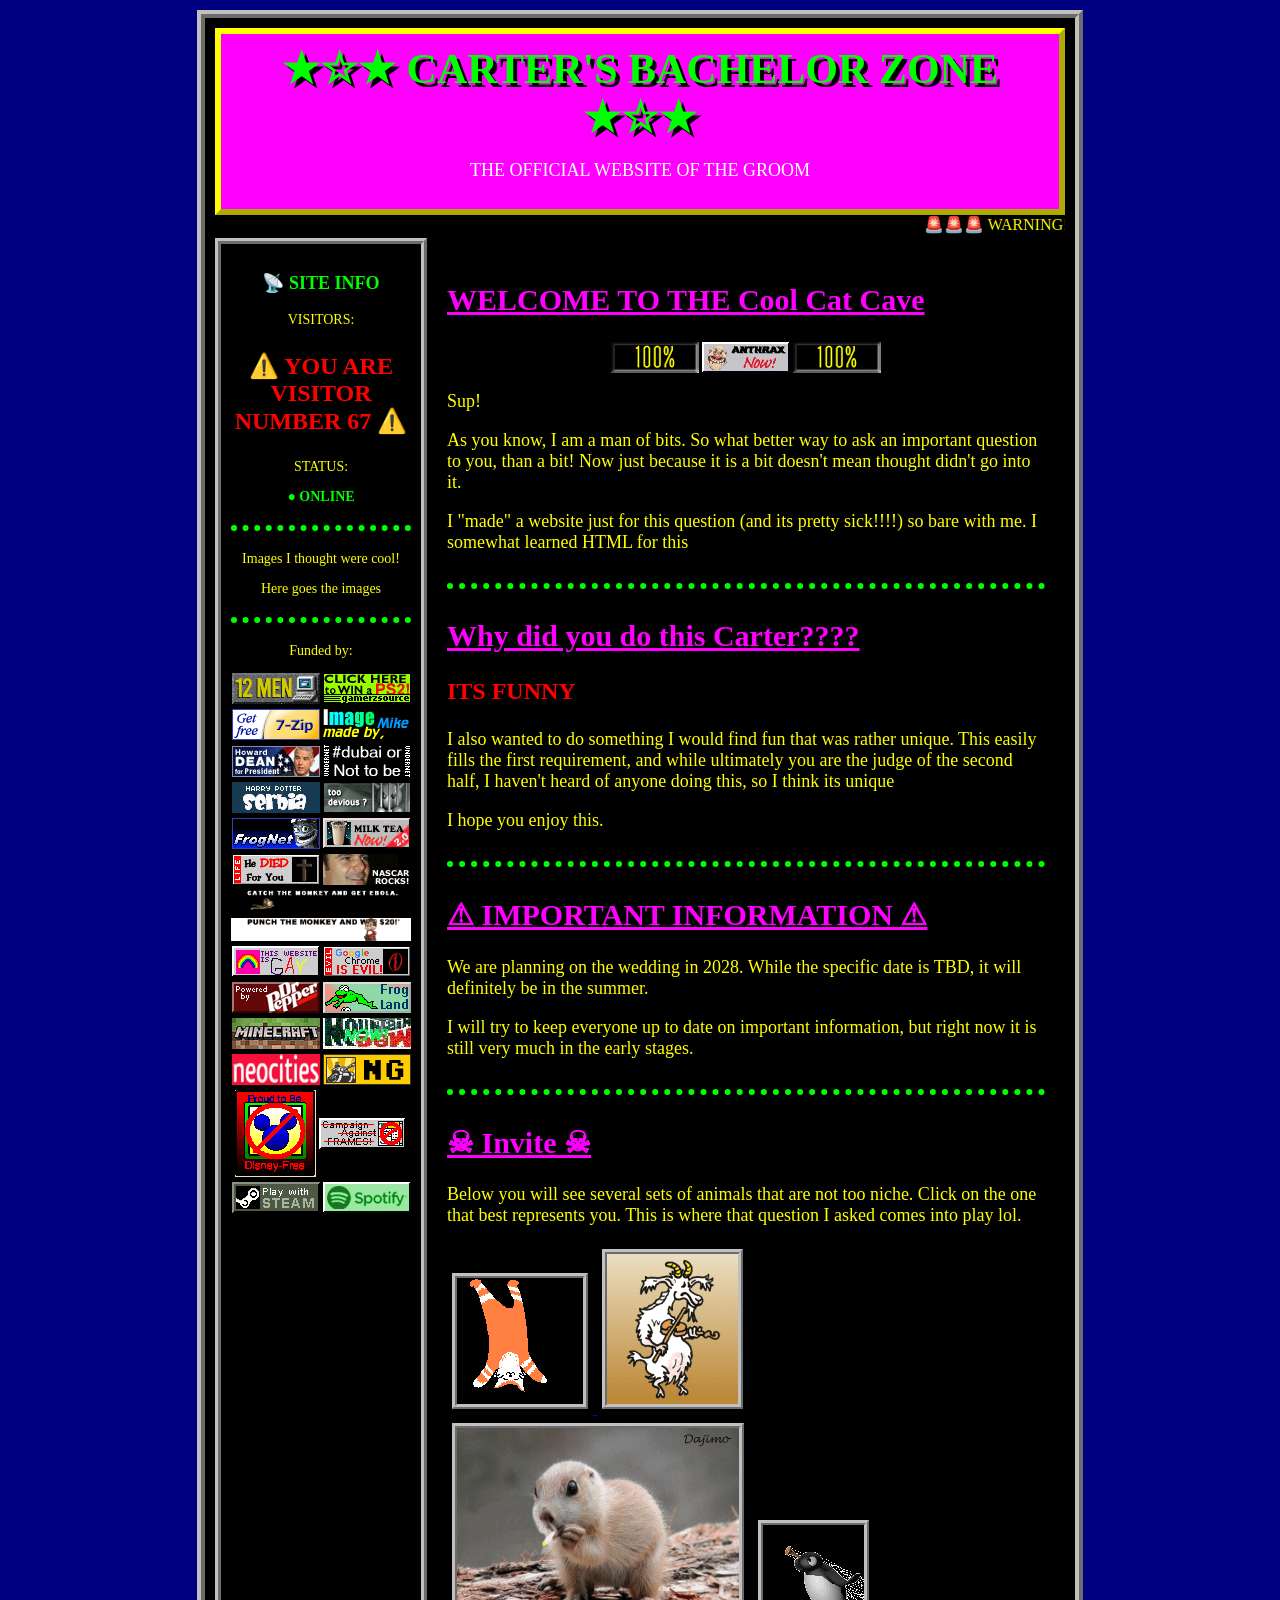
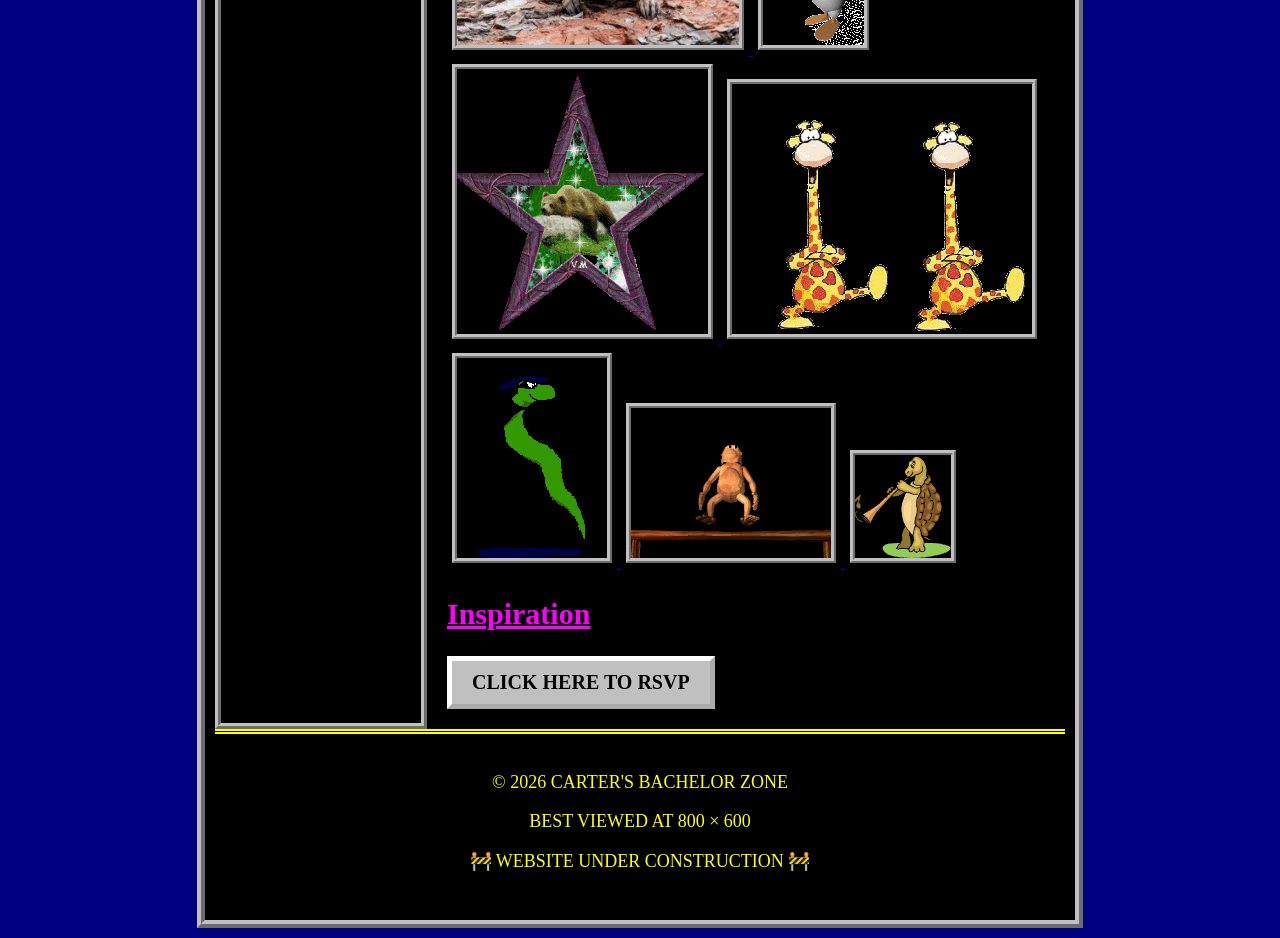
==== index.html @ 3d36e425 "Update index.html" ====
<!DOCTYPE html>
<html>
<head>
    <title>CARTER'S BACHELOR ZONE</title>
    <link rel="stylesheet" href="style.css">
</head>

<body>

<div class="page">

    <header>
        <h1>★☆★ CARTER'S BACHELOR ZONE ★☆★</h1>
        <p class="subtitle">THE OFFICIAL WEBSITE OF THE GROOM</p>
    </header>

<marquee behavior="scroll" direction="left">
    🚨🚨🚨 WARNING!!!!! THIS PAGE IS PRETTY SICK!! 🚨🚨🚨        Its crazy what you can find on the web!!
</marquee>

    <div class="website-layout">

        <aside>

      

            <h3>📡 SITE INFO</h3>

            <p>VISITORS:</p>
        <p class="blink">⚠️ YOU ARE VISITOR NUMBER 67 ⚠️</p>

            <p>STATUS:</p>
            <p class="online">● ONLINE</p>

            <hr>

            <p>Images I thought were cool!</p>
            <p>Here goes the images</p>

            <hr>

            <p>Funded by:</p>

            <div class="gif-row">
                
            <img src="image/12men.gif" class="web-gif">
            <img src="image/freeps2.gif" class="web-gif">
            <img src="image/7zip.gif" class="web-gif">
            <img src="image/credit.gif" class="web-gif">
            <img src="image/dean-banner.gif" class="web-gif">
            <img src="image/dubai-button-softman3.gif" class="web-gif">
            <img src="image/hps3.gif" class="web-gif">
            <img src="image/deviantart6.gif" class="web-gif">
               <img src="image/crazyfrog.gif" class="web-gif">
               <img src="image/milktea.gif" class="web-gif">
               <img src="image/life_anm.gif" class="web-gif">
               <img src="image/nascarrocks.gif" class="web-gif">
          <img src="image/monkeyebola.gif" class="web-gif">
                <img src="image/20bucksmonkey.gif" class="web-gif">
             <img src="image/bu12.gif" class="web-gif">
                <img src="image/chrmevil.gif" class="web-gif">
                    <img src="image/drpepper.gif" class="web-gif">
                    <img src="image/frogland.gif" class="web-gif">
                    <img src="image/minecraft.gif" class="web-gif">
                    <img src="image/mtndewnow.gif" class="web-gif">
                    <img src="image/nc.gif" class="web-gif">
                    <img src="image/ng_tank.gif" class="web-gif">
                 <img src="image/nodisney.gif" class="web-gif">
             <img src="image/noframes4.gif" class="web-gif">
                <img src="image/steam.gif" class="web-gif">
                <img src="image/spotify.gif" class="web-gif">
                
</div>

        </aside>


        <main>

   

                <h2>WELCOME TO THE Cool Cat Cave</h2>
<div class="gif-row">

    <img src="image/antispicecool.gif" alt="Antispice Cool" class="web-gif">

    <img src="image/anthrax.gif" alt="anthrax" class="web-gif">


    <img src="image/antispicecool.gif" class="web-gif">

</div>
                <p>
                   Sup!
                </p>

                <p>
                As you know, I am a man of bits. So what better way to ask an important question to you, than a bit! Now just because it is a bit doesn't mean thought didn't go into it.
                    
                </p>
<p>
    I "made" a website just for this question (and its pretty sick!!!!) so bare with me. I somewhat learned HTML for this
</p>


                

            <hr>

 

                <h2>Why did you do this Carter????</h2>

                 <p class="blink">ITS FUNNY </p>
                  <p> I also wanted to do something I would find fun that was rather unique. This easily fills the first requirement, and while ultimately 
                      you are the judge of the second half, I haven't heard of anyone doing this, so I think its unique</p>
                <P> I hope you enjoy this. </P>
                


            <hr>

  

                <h2>⚠ IMPORTANT INFORMATION ⚠</h2>

                <p> We are planning on the wedding in 2028. While the specific date is TBD, it will definitely be in the summer.  </p>

                <p>I will try to keep everyone up to date on important information, but right now it is still very much in the early stages. </p>

                <p>  </p>



            <hr>





            
    

                <h2>☠ Invite ☠</h2>

                <p>
                  Below you will see several sets of animals that are not too niche. Click on the one that best represents you. This is where that question I asked comes into play lol. 
                </p>

   <a href="invites/zack">
    <img src="image/zack.gif" class="web-border-gif">
</a>

   <a href="invites/will">
    <img src="image/will.gif" class="web-border-gif">
</a>
      
    <a href="invites/nathan">
    <img src="image/nathan.gif" class="web-border-gif">
</a>

   <a href="invites/gautham">
    <img src="image/gautham.gif" class="web-border-gif">
</a>

   <a href="invites/gabe">
    <img src="image/gabe.gif" class="web-border-gif">
</a>

   <a href="invites/grace">
    <img src="image/grace.gif" class="web-border-gif">
</a>

   <a href="invites/keith">
    <img src="image/kieth.gif" class="web-border-gif">
</a>

   <a href="invites/luke">
    <img src="image/luke.gif" class="web-border-gif">
</a>
      
      <a href="invites/nick">
    <img src="image/nick.gif" class="web-border-gif">
</a>
         




        

    

                <h2>Inspiration</h2>

                <p>
                
                </p>

                <button>CLICK HERE TO RSVP</button>


        </main>

    </div>


    <footer>

        <p>© 2026 CARTER'S BACHELOR ZONE</p>

        <p>BEST VIEWED AT 800 × 600</p>

        <p>🚧 WEBSITE UNDER CONSTRUCTION 🚧</p>

    </footer>

</div>

</body>
</html>
---- style.css ----
body {
    margin: 0;
    background-color: #000080;
    color: #ffff00;
    font-family: "Comic Sans MS", "Times New Roman", serif;
}

.page {
    width: 850px;
    margin: 10px auto;
    background-color: #000000;
    border: 8px ridge #c0c0c0;
    padding: 10px;
}

header {
    background-color: #ff00ff;
    border: 6px outset #ffff00;
    padding: 10px;
}

h1 {
    margin: 0;
    color: #00ff00;
    font-size: 42px;
    text-align: center;
    text-shadow: 4px 4px #000000;
}

.subtitle {
    text-align: center;
    color: #ffffff;
    font-size: 18px;
}

.marquee {
    margin: 15px 0;
    padding: 8px;
    background-color: #ffff00;
    color: #ff0000;
    border: 4px ridge #ffffff;
    font-size: 22px;
    font-weight: bold;
    text-align: center;
}

nav {
    background-color: #c0c0c0;
    border: 5px outset #ffffff;
    padding: 12px;
    text-align: center;
    font-size: 18px;
}

nav a {
    color: #0000ff;
    font-weight: bold;
}

nav a:visited {
    color: #800080;
}

main {
    padding: 20px;
}

section {
    margin: 25px 0;
}

h2 {
    color: #ff00ff;
    font-size: 30px;
    text-decoration: underline;
}

p {
    font-size: 18px;
}

hr {
    border: 0;
    border-top: 6px dotted #00ff00;
    margin: 30px 0;
}

button {
    background-color: #c0c0c0;
    color: #000000;
    border: 5px outset #ffffff;
    padding: 10px 20px;
    font-family: "Comic Sans MS", serif;
    font-size: 20px;
    font-weight: bold;
    cursor: pointer;
}

button:active {
    border-style: inset;
}

footer {
    border-top: 5px double #ffff00;
    padding: 20px;
    text-align: center;
    font-size: 14px;
}

.website-layout {
    display: flex;
    align-items: stretch;
}

aside {
    width: 180px;
    flex-shrink: 0;
    background-color: #000000;
    border: 6px ridge #c0c0c0;
    padding: 10px;
    text-align: center;
}

aside h3 {
    color: #00ff00;
    font-size: 18px;
}

aside a {
    display: block;
    margin: 15px 0;
    color: #00ffff;
    font-weight: bold;
    font-size: 17px;
}

aside a:hover {
    background-color: #ffff00;
    color: #ff0000;
}

aside hr {
    margin: 20px 0;
}

aside p {
    font-size: 14px;
}

.counter {
    color: #ff0000;
    background-color: #ffffff;
    border: 3px inset #c0c0c0;
    padding: 5px;
    font-family: monospace;
    font-weight: bold;
}

.online {
    color: #00ff00;
    font-weight: bold;
}

main {
    flex: 1;
    min-width: 0;
}

.web-gif {
    max-width: 100%;
    height: auto;
  
}

.web-border-gif {
    max-width: 100%;
    height: auto;
    border: 5px ridge #c0c0c0;
    margin: 5px;
}
.blink {
    animation: blink 0.8s steps(2, start) infinite;
    color: #ff0000;
    font-weight: bold;
    font-size: 24px;
}

@keyframes blink {
    50% {
        visibility: hidden;
    }
}
.gif-row {
    display: flex;
    justify-content: center;
    align-items: center;
    column-gap: 3px;
    row-gap: 5px;
    flex-wrap: wrap;
}
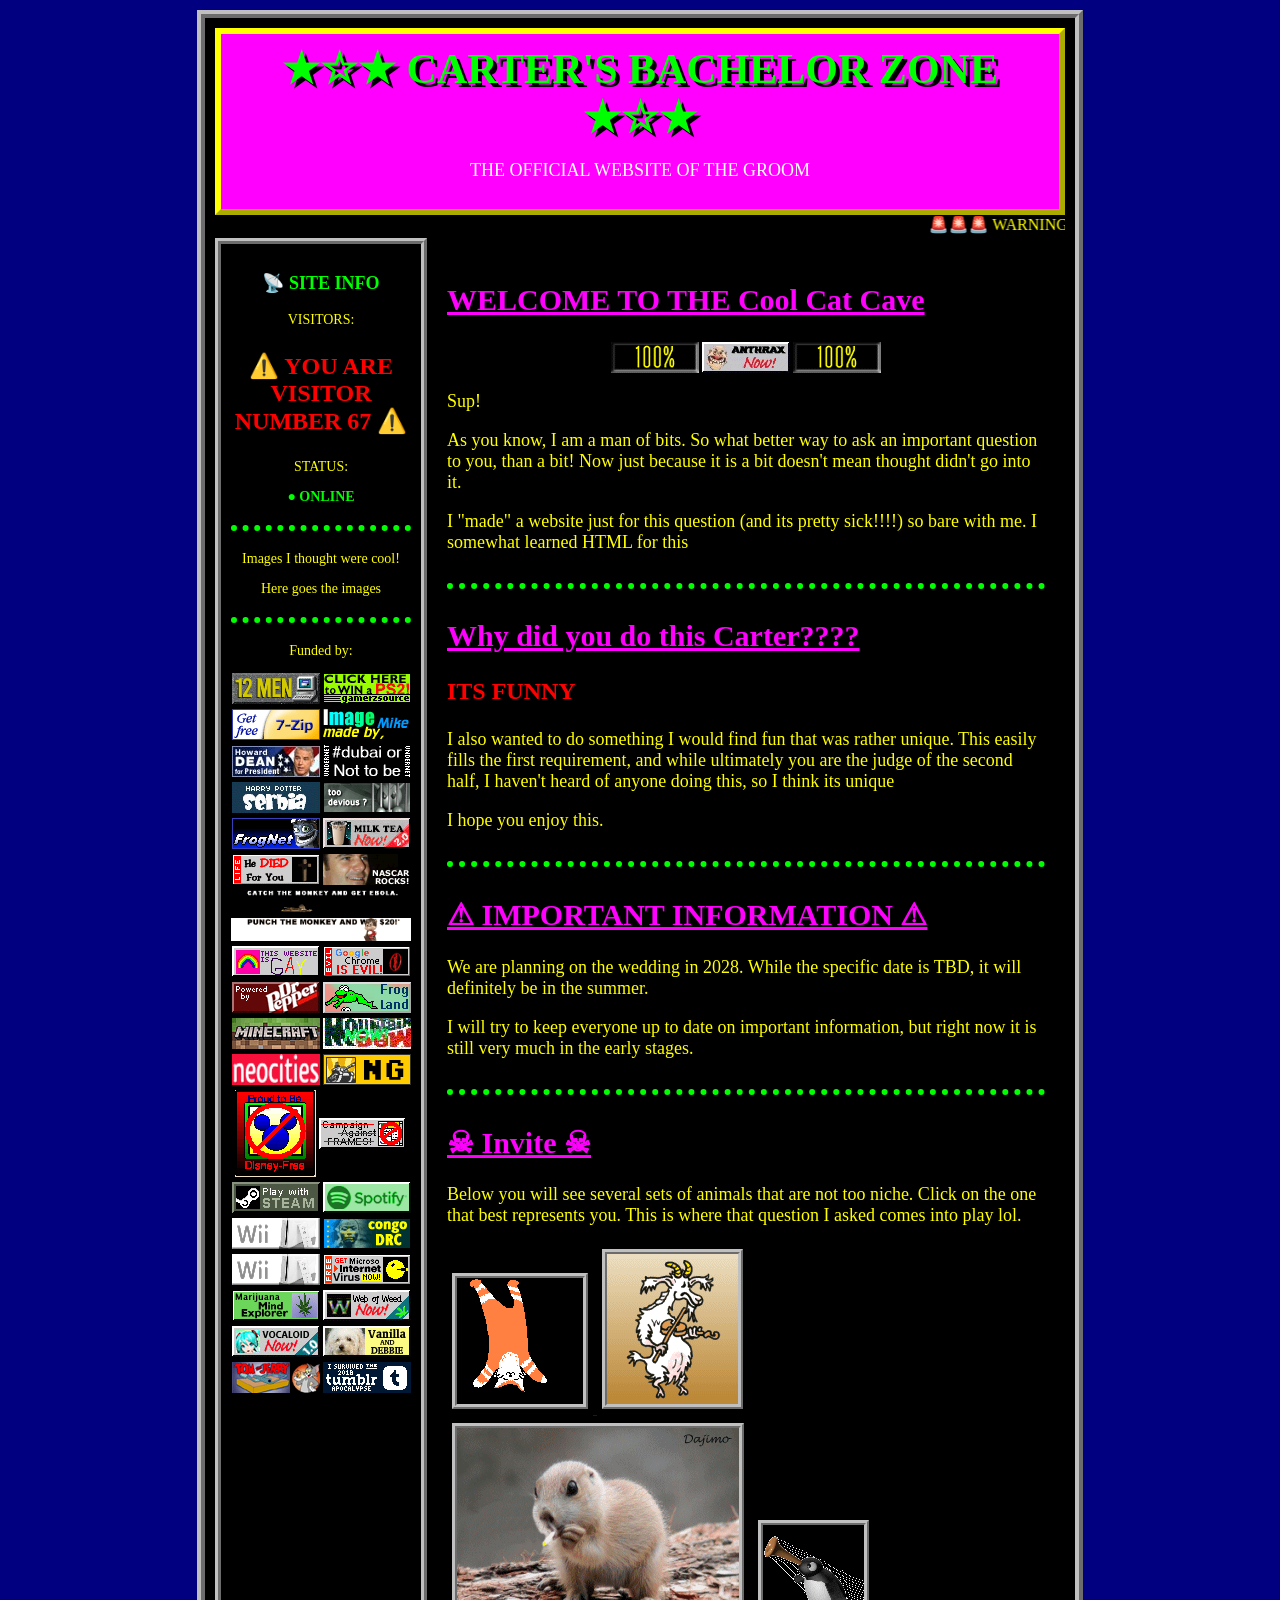
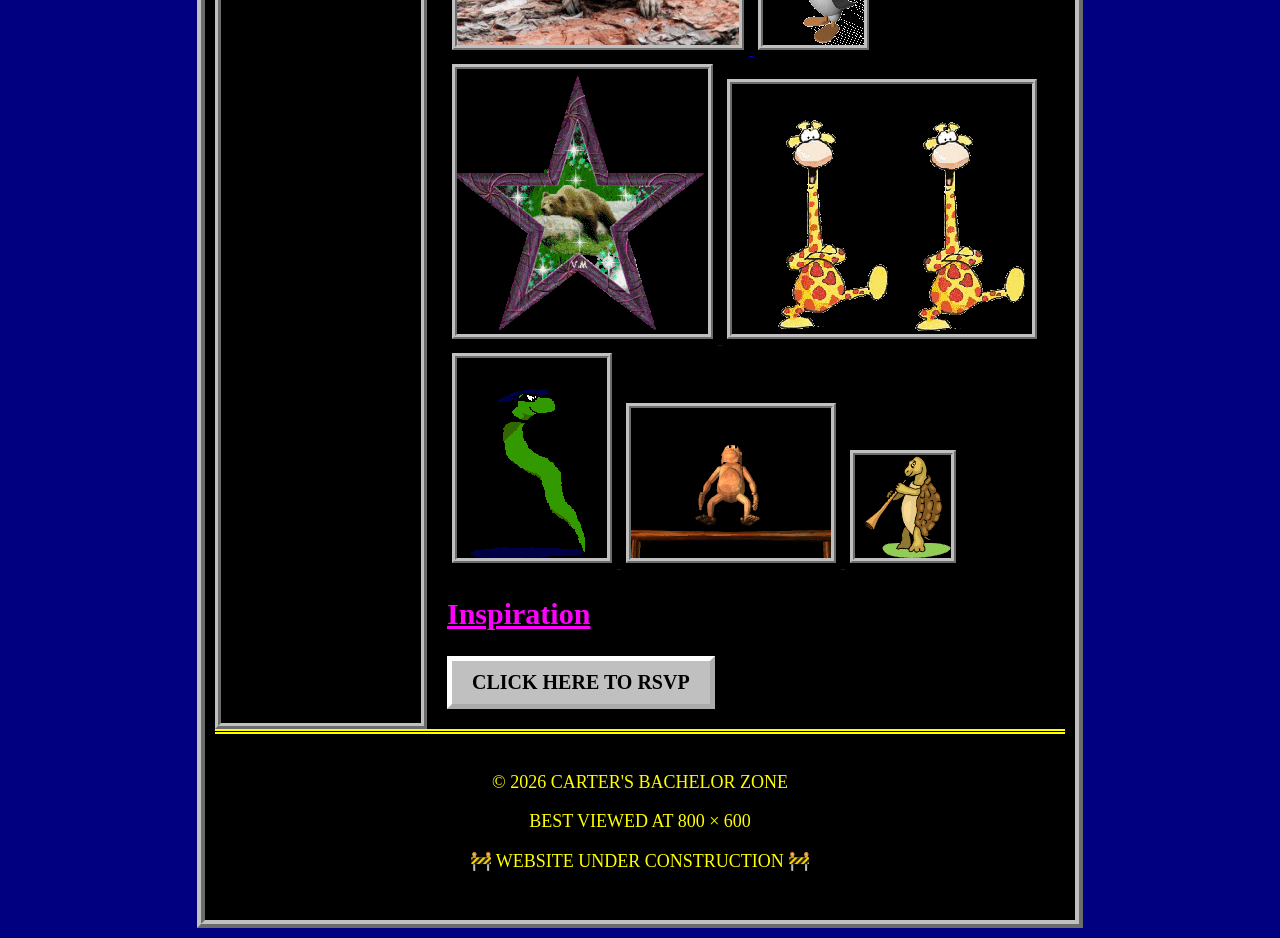
==== commit 334ae19a: "Update index.html" ====
--- a/index.html
+++ b/index.html
@@ -69,6 +69,17 @@
              <img src="image/noframes4.gif" class="web-gif">
                 <img src="image/steam.gif" class="web-gif">
                 <img src="image/spotify.gif" class="web-gif">
+                 <img src="image/wii.gif" class="web-gif">
+                <img src="image/wncongodrc.gif" class="web-gif">
+                <img src="image/wii.gif" class="web-gif">
+                <img src="image/webpeople.gif" class="web-gif">
+                <img src="image/weedmexplore.gif" class="web-gif">
+                <img src="image/web_weed.gif" class="web-gif">
+                <img src="image/vocaloid.gif" class="web-gif">
+                <img src="image/van88x31.gif" class="web-gif">
+                <img src="image/u3.gif" class="web-gif">
+                <img src="image/tumblr2018.gif" class="web-gif">
+                
                 
 </div>
 
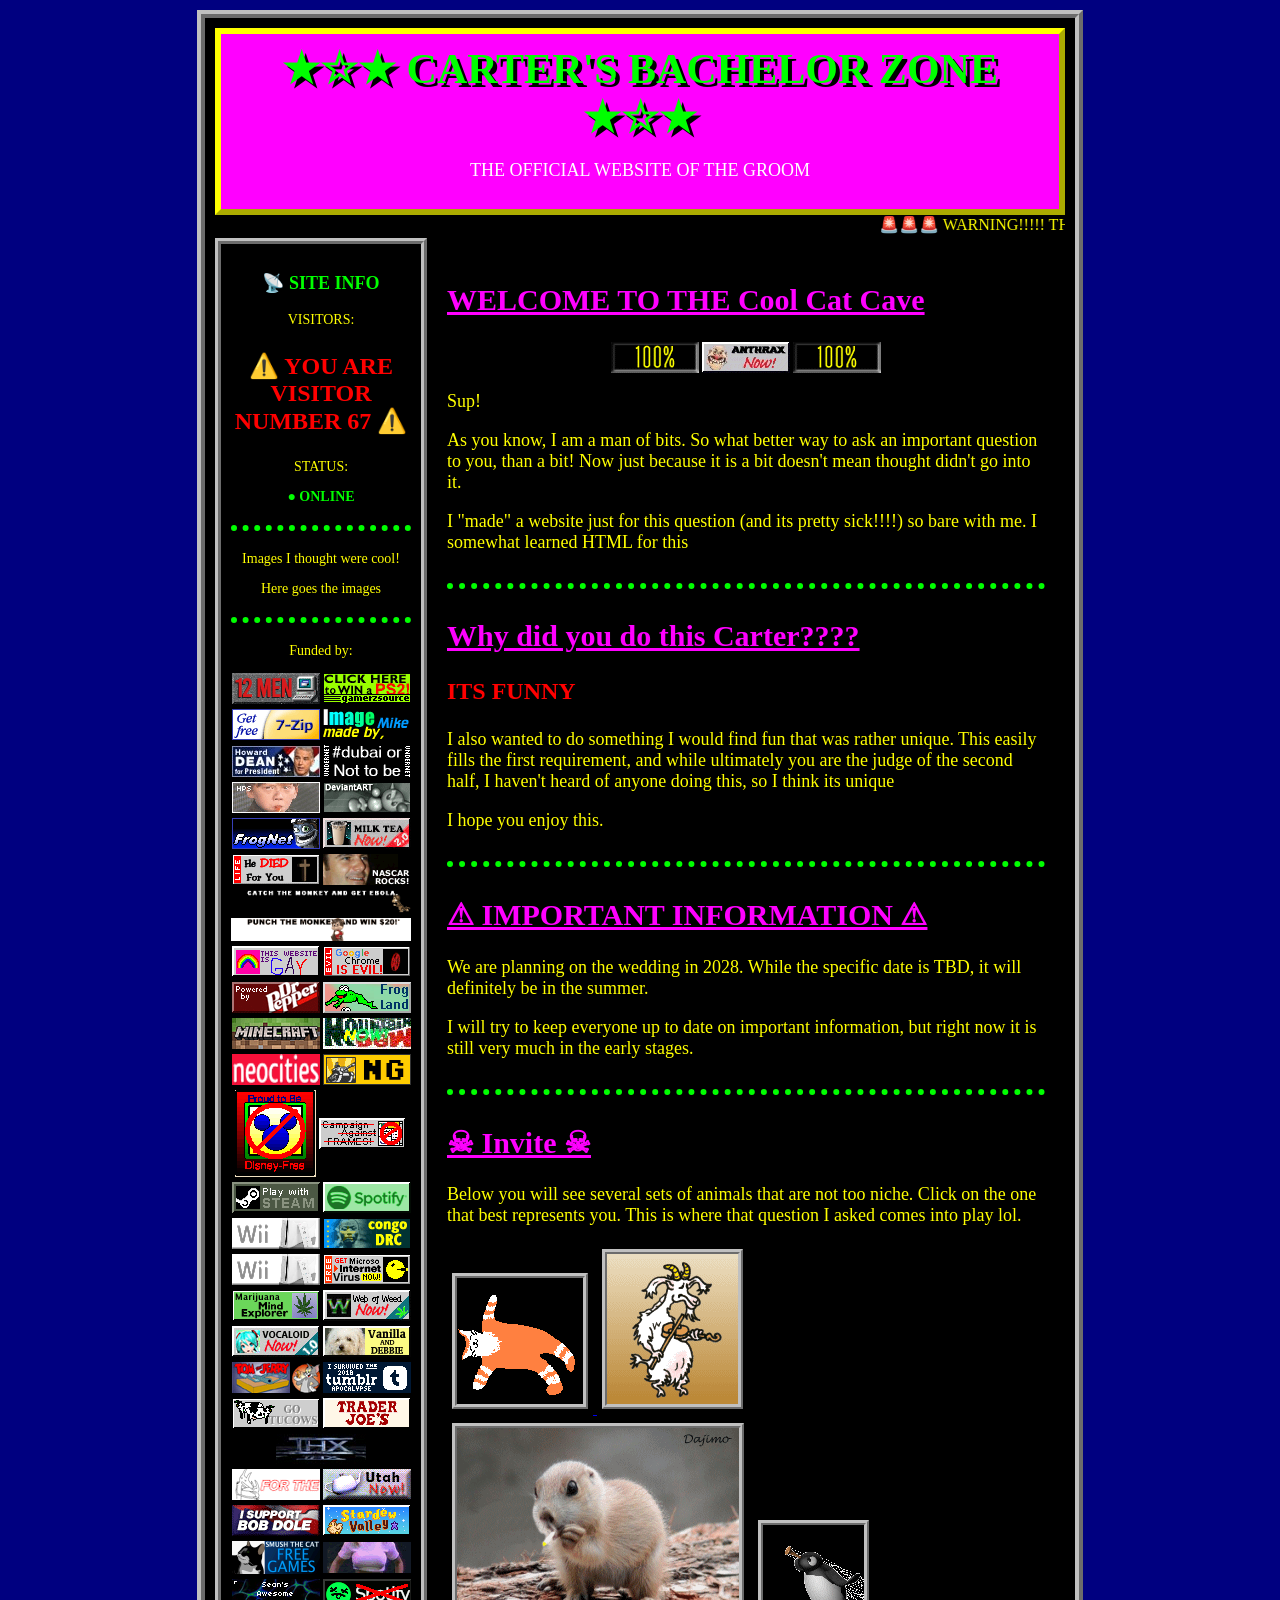
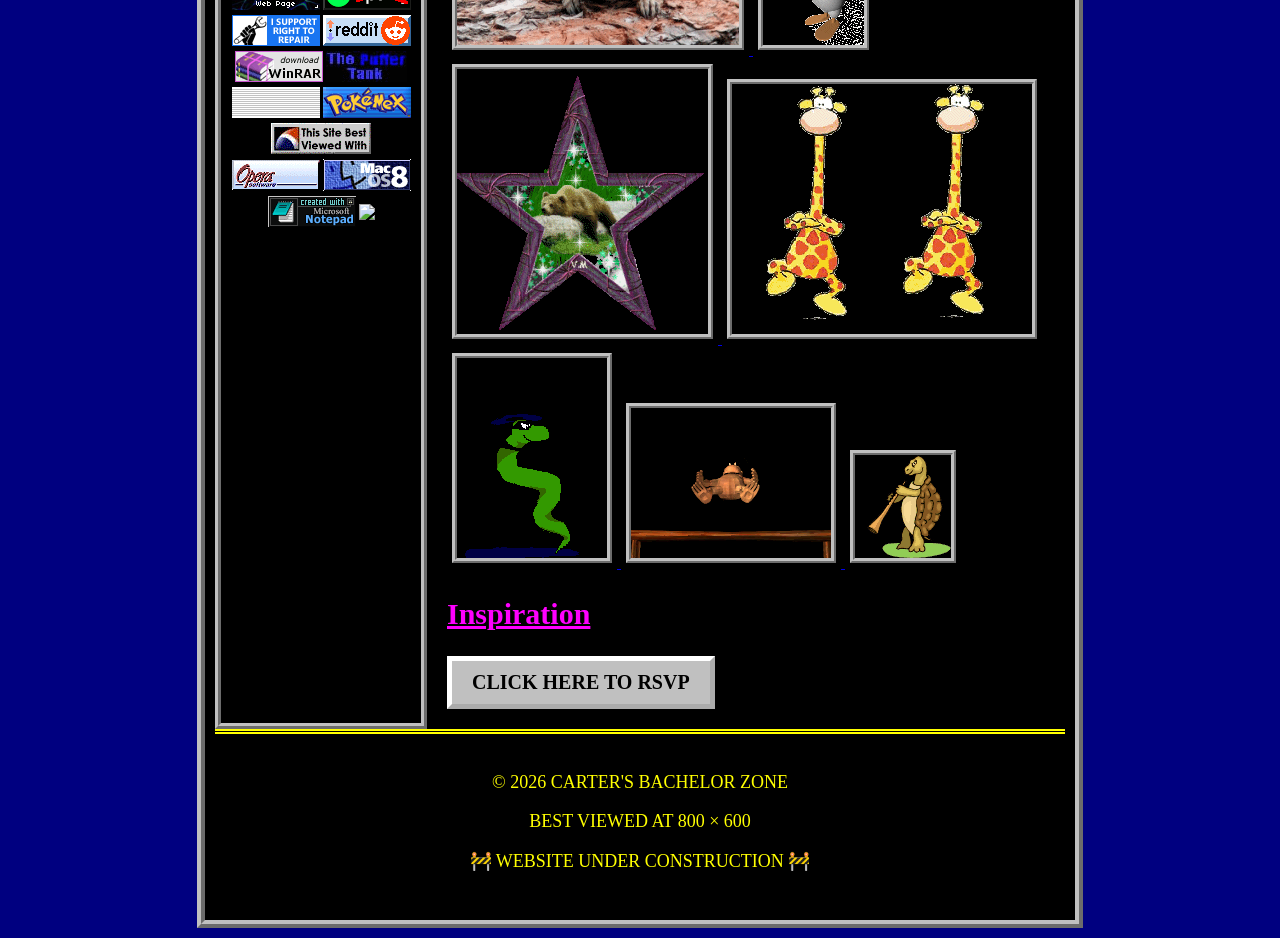
==== commit f9dffa45: "Update index.html" ====
--- a/index.html
+++ b/index.html
@@ -79,6 +79,29 @@
                 <img src="image/van88x31.gif" class="web-gif">
                 <img src="image/u3.gif" class="web-gif">
                 <img src="image/tumblr2018.gif" class="web-gif">
+                <img src="image/tucows2.gif" class="web-gif">
+                <img src="image/tj88x31.gif" class="web-gif">
+                <img src="image/thx.gif" class="web-gif">
+                <img src="image/tf.gif" class="web-gif">
+                <img src="image/teapot.gif" class="web-gif">
+                <img src="image/support-dole.gif" class="web-gif">
+                <img src="image/stardew_valley.gif" class="web-gif">
+                <img src="image/smush.gif" class="web-gif">
+                <img src="image/sexyspears.gif" class="web-gif">
+                <img src="image/seans.gif" class="web-gif">
+                <img src="image/shitify.gif" class="web-gif">
+                <img src="image/right2repair.gif" class="web-gif">
+                <img src="image/reddit.gif" class="web-gif">
+                <img src="image/rar_download.gif" class="web-gif">
+                <img src="image/puffertank.gif" class="web-gif">
+                <img src="image/qbmh.gif" class="web-gif">
+                <img src="image/pokemex.gif" class="web-gif">
+                <img src="image/pepsi.gif" class="web-gif">
+                <img src="image/opera_bu.gif" class="web-gif">
+                <img src="image/osbadge.gif" class="web-gif">
+                <img src="image/notepad.gif" class="web-gif">
+                <img src="image/.gif" class="web-gif">
+             
                 
                 
 </div>
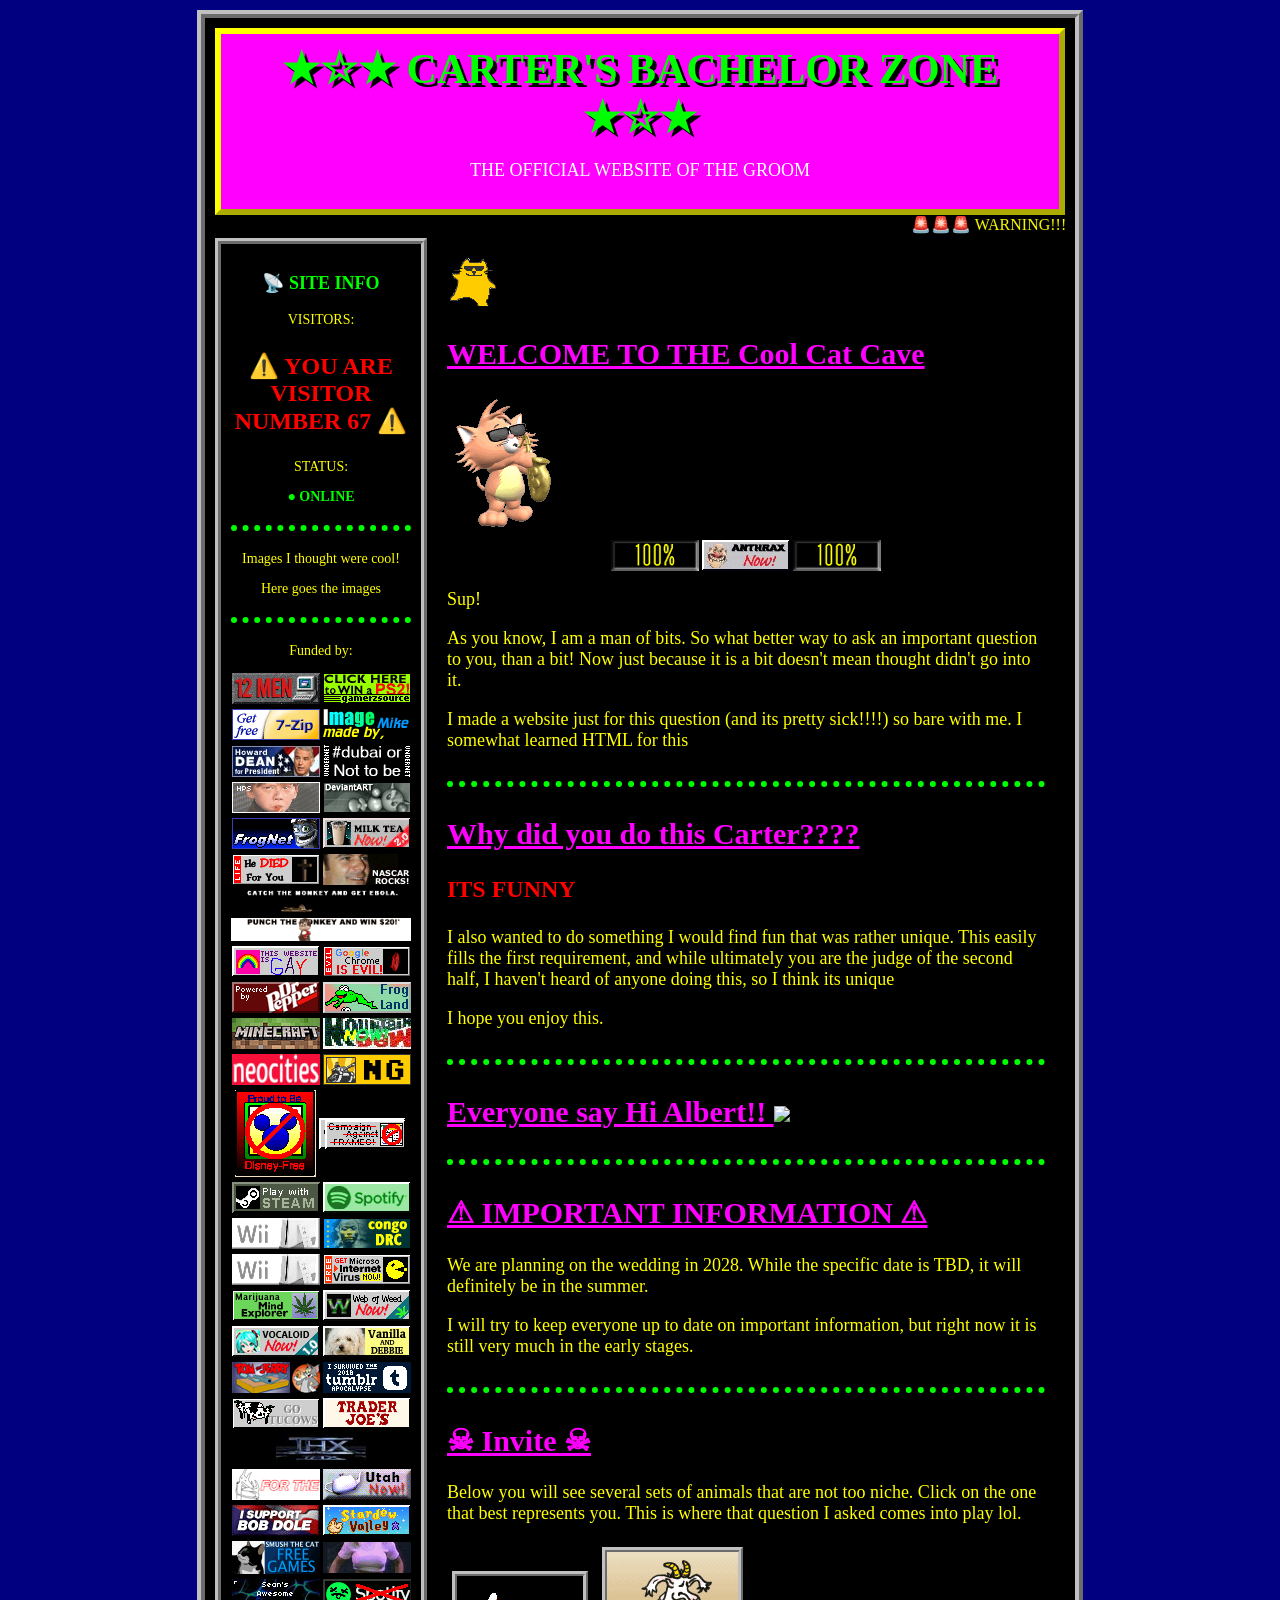
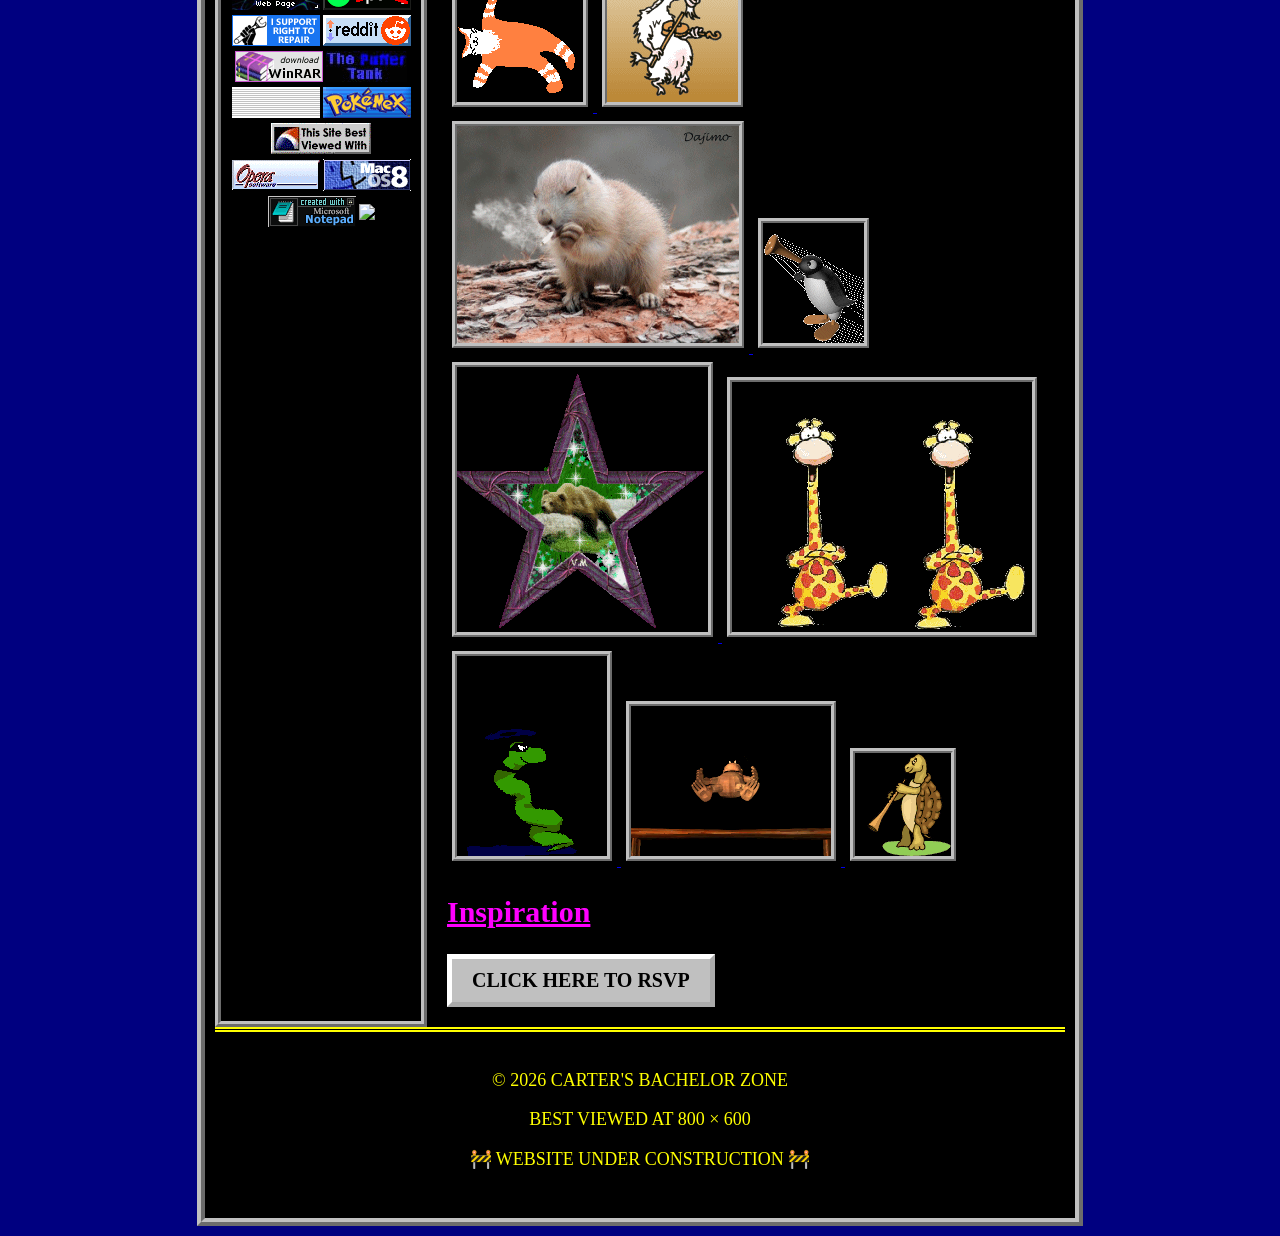
==== commit 6f5881ac: "Update index.html" ====
--- a/index.html
+++ b/index.html
@@ -112,8 +112,9 @@
         <main>
 
    
-
+     <img src="image/coolcat2.gif" class="web-gif">
                 <h2>WELCOME TO THE Cool Cat Cave</h2>
+                 <img src="image/coolcat1.gif" class="web-gif">
 <div class="gif-row">
 
     <img src="image/antispicecool.gif" alt="Antispice Cool" class="web-gif">
@@ -133,7 +134,7 @@
                     
                 </p>
 <p>
-    I "made" a website just for this question (and its pretty sick!!!!) so bare with me. I somewhat learned HTML for this
+    I made a website just for this question (and its pretty sick!!!!) so bare with me. I somewhat learned HTML for this
 </p>
 
 
@@ -154,8 +155,11 @@
 
             <hr>
 
-  
-
+            <h2> Everyone say Hi Albert!!
+       <img src="image/albert.gif" class="web-gif">
+
+              <hr>
+                
                 <h2>⚠ IMPORTANT INFORMATION ⚠</h2>
 
                 <p> We are planning on the wedding in 2028. While the specific date is TBD, it will definitely be in the summer.  </p>
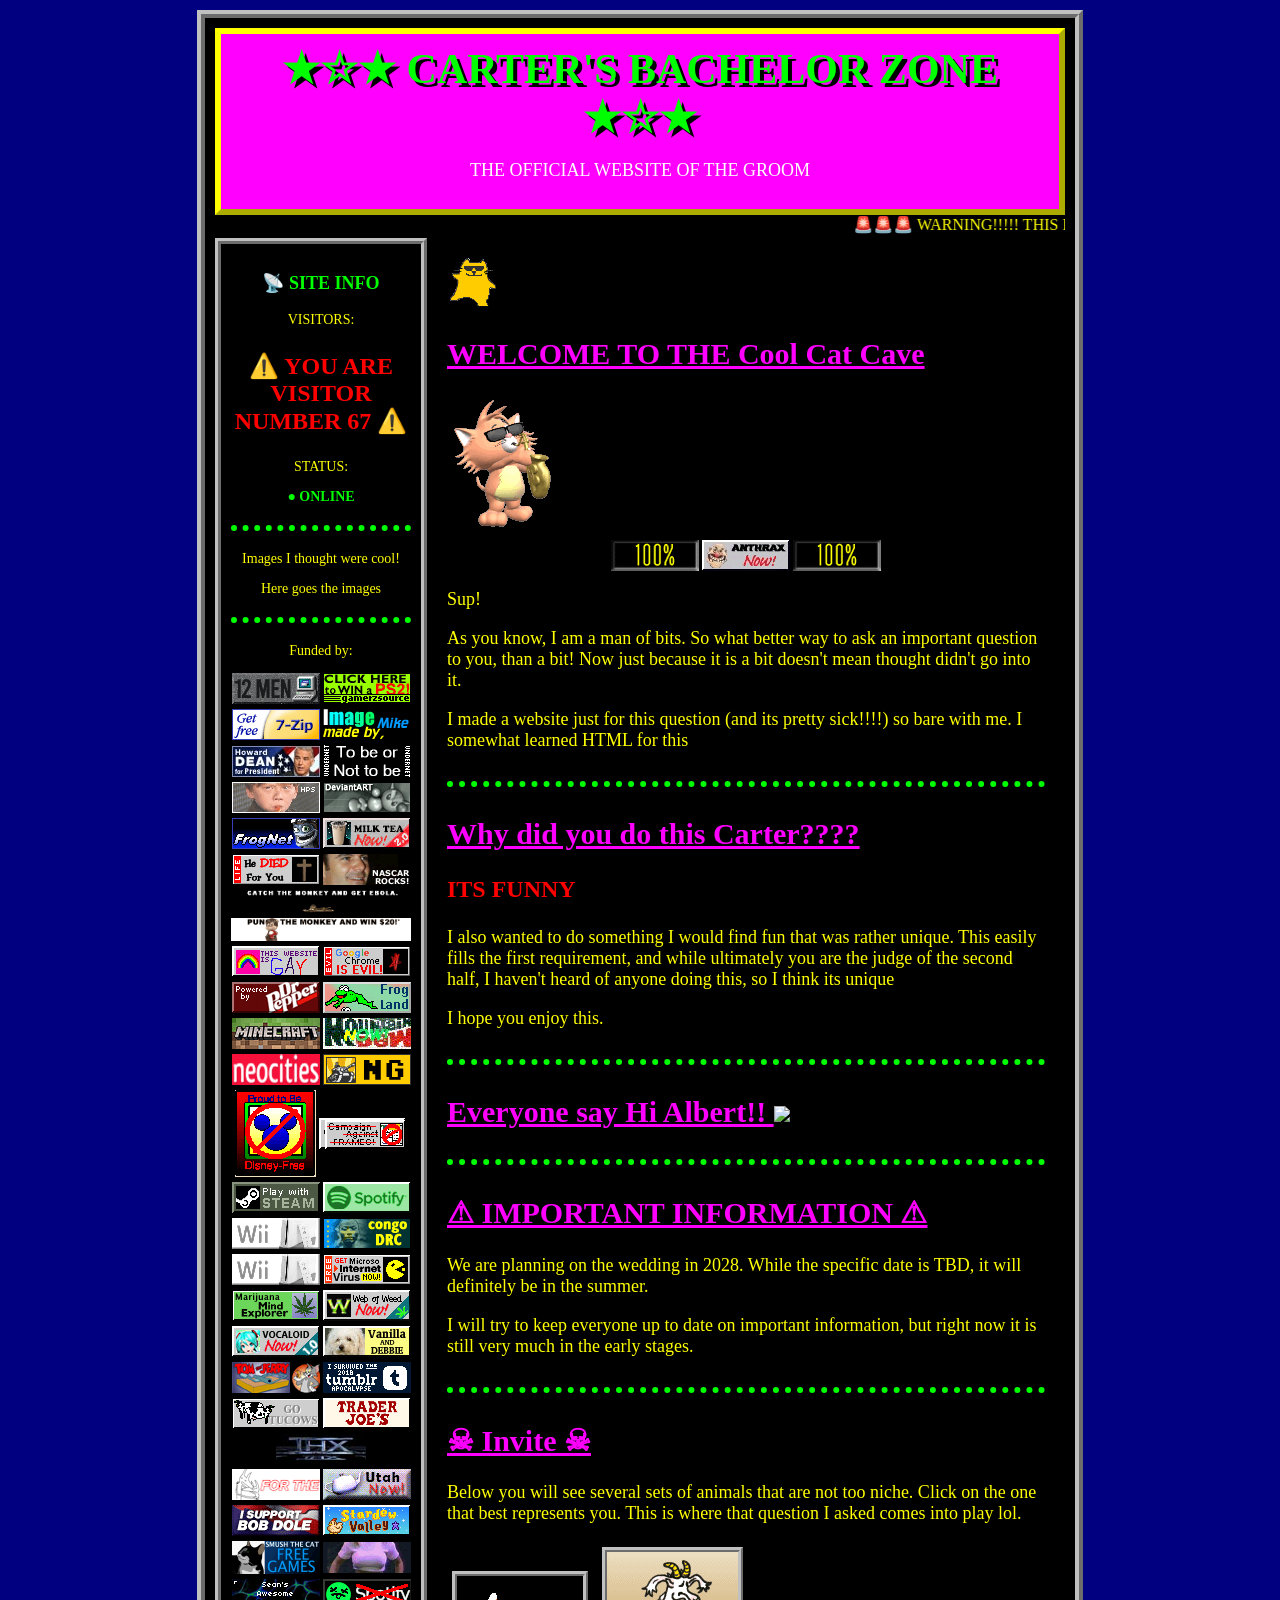
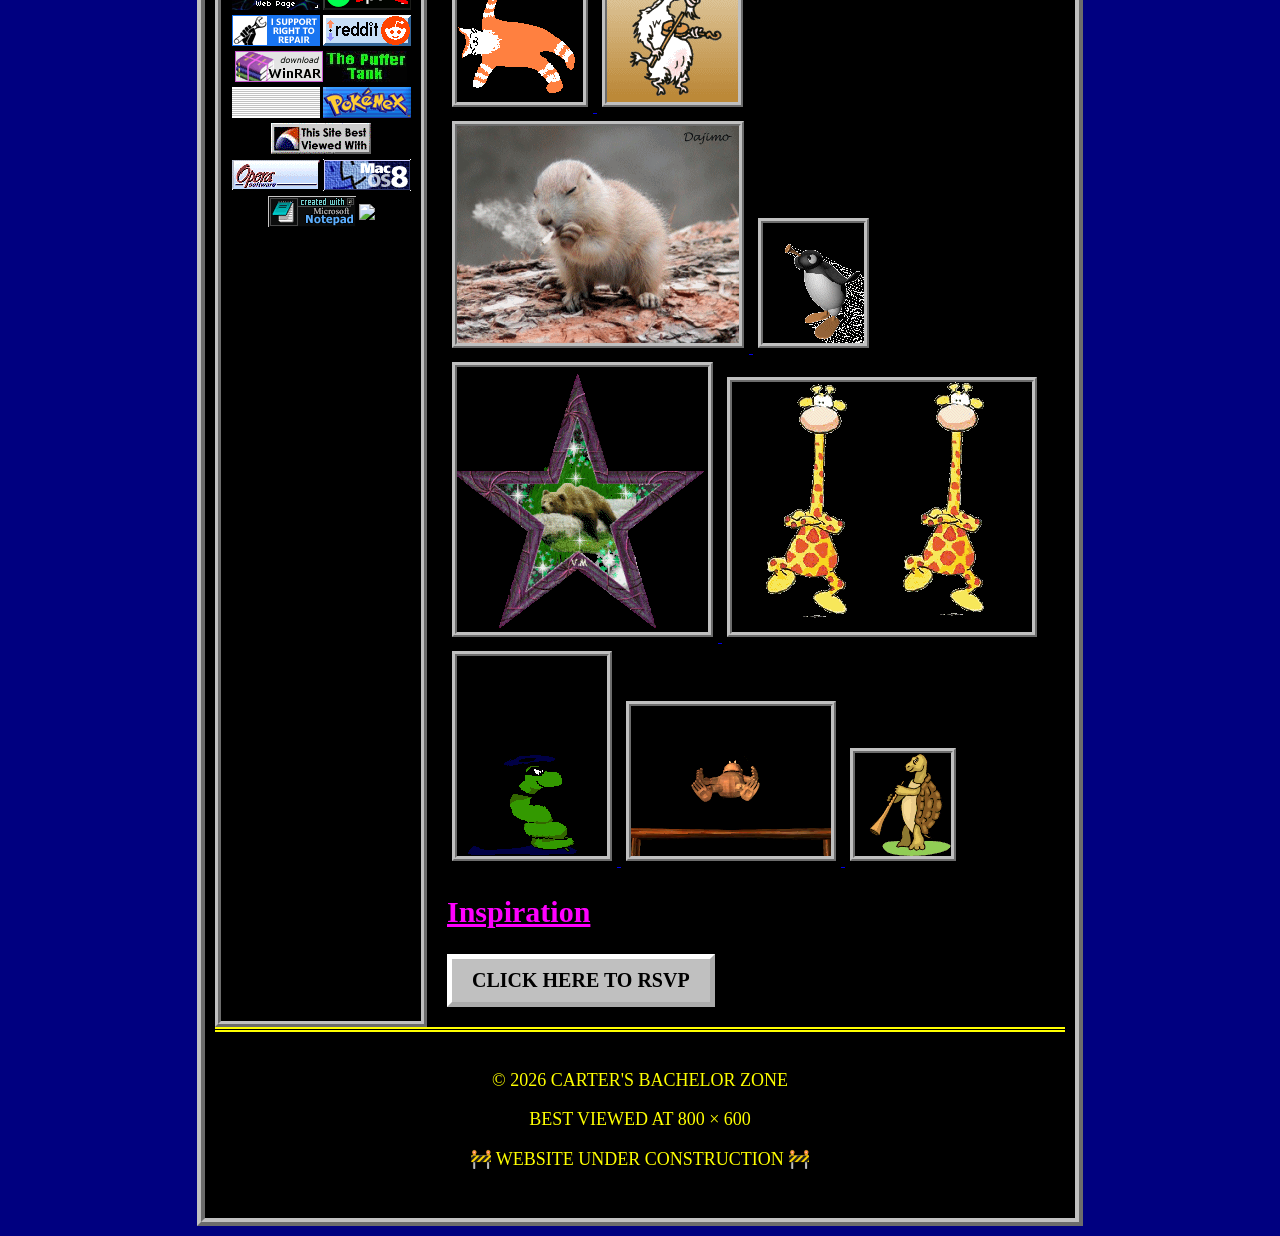
==== commit 2282aa78: "Update index.html" ====
--- a/index.html
+++ b/index.html
@@ -156,7 +156,7 @@
             <hr>
 
             <h2> Everyone say Hi Albert!!
-       <img src="image/albert.gif" class="web-gif">
+       <img src="image/albert.jpeg" class="web-gif">
 
               <hr>
                 
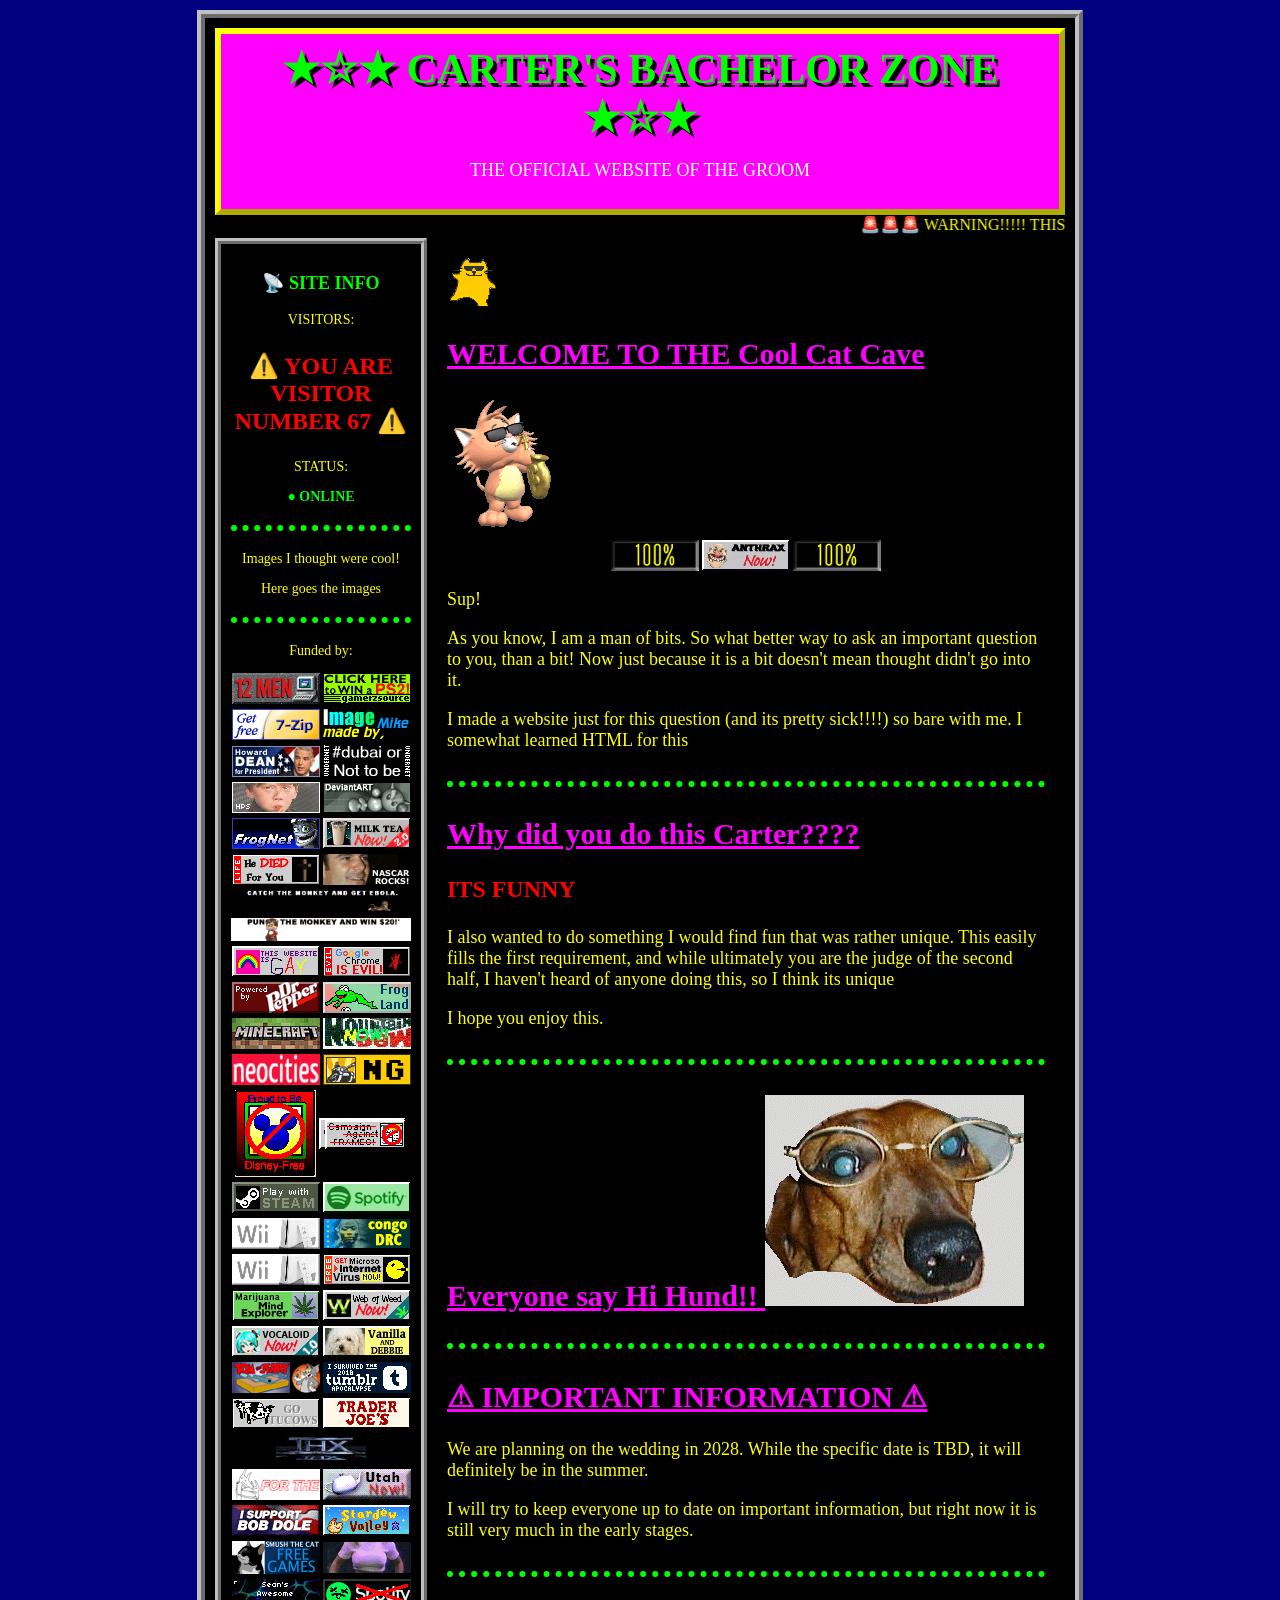
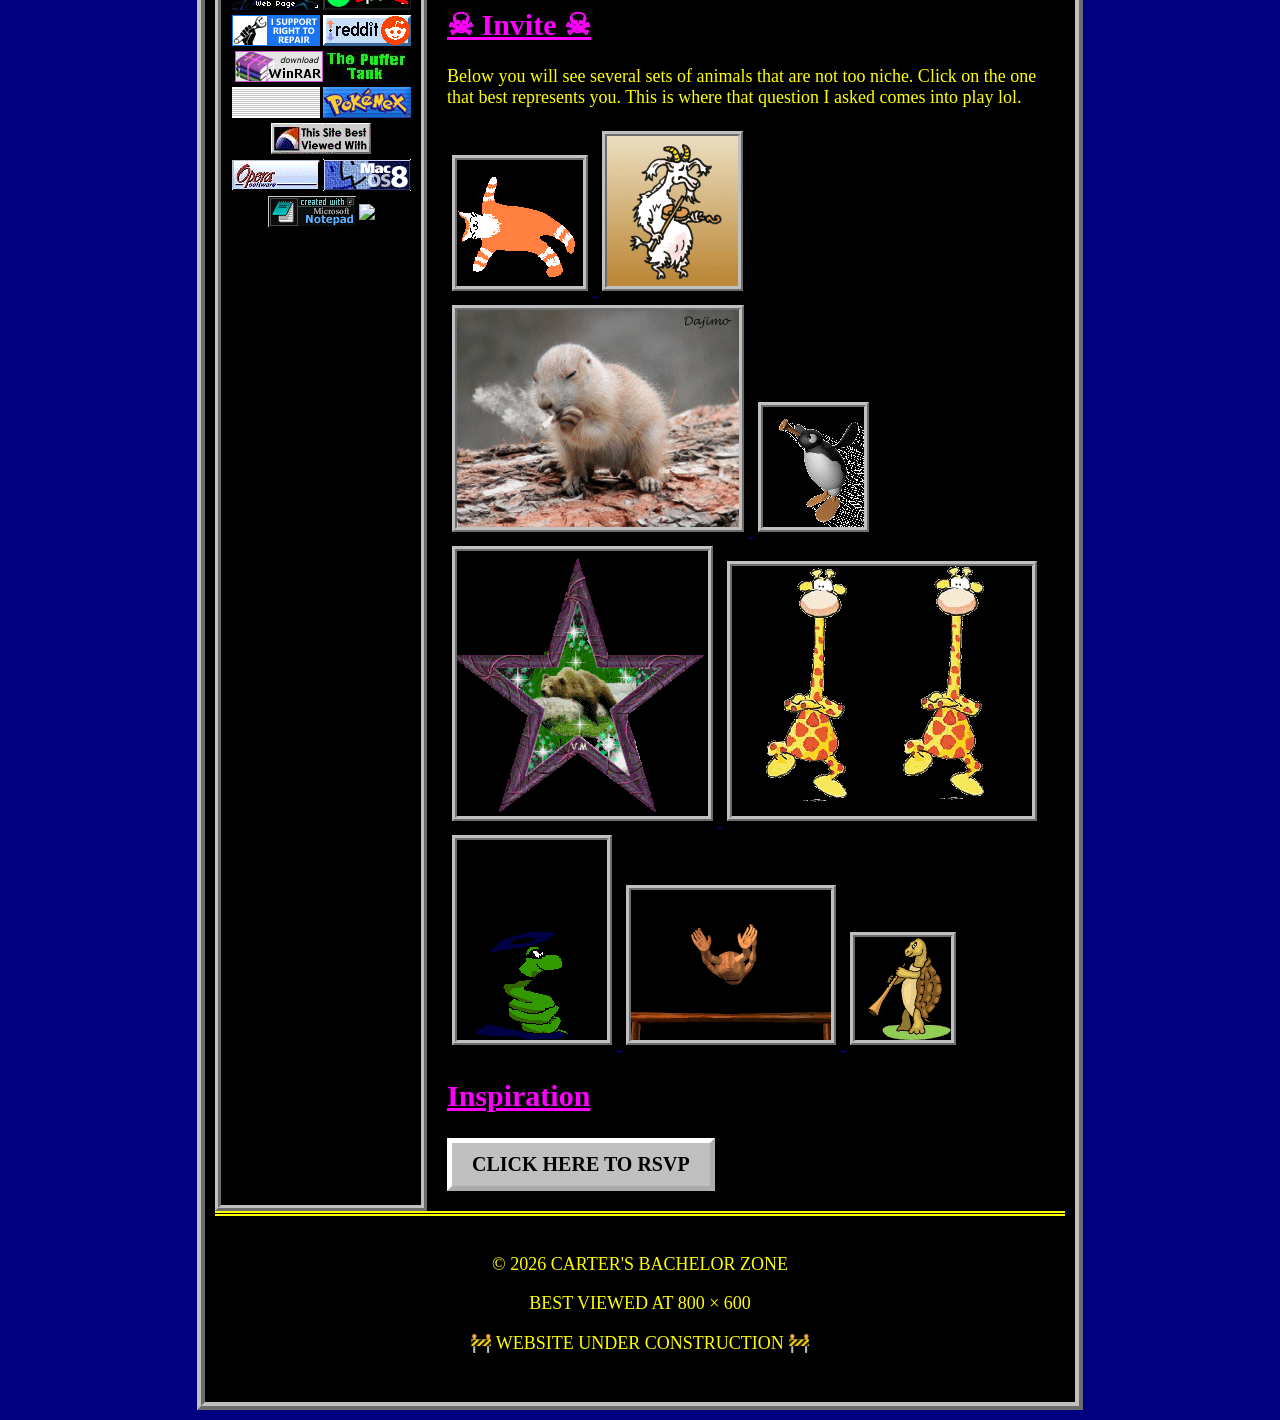
==== commit 98efb80d: "Update index.html" ====
--- a/index.html
+++ b/index.html
@@ -155,8 +155,8 @@
 
             <hr>
 
-            <h2> Everyone say Hi Albert!!
-       <img src="image/albert.jpeg" class="web-gif">
+            <h2> Everyone say Hi Hund!!
+       <img src="image/hund.gif" class="web-gif">
 
               <hr>
                 
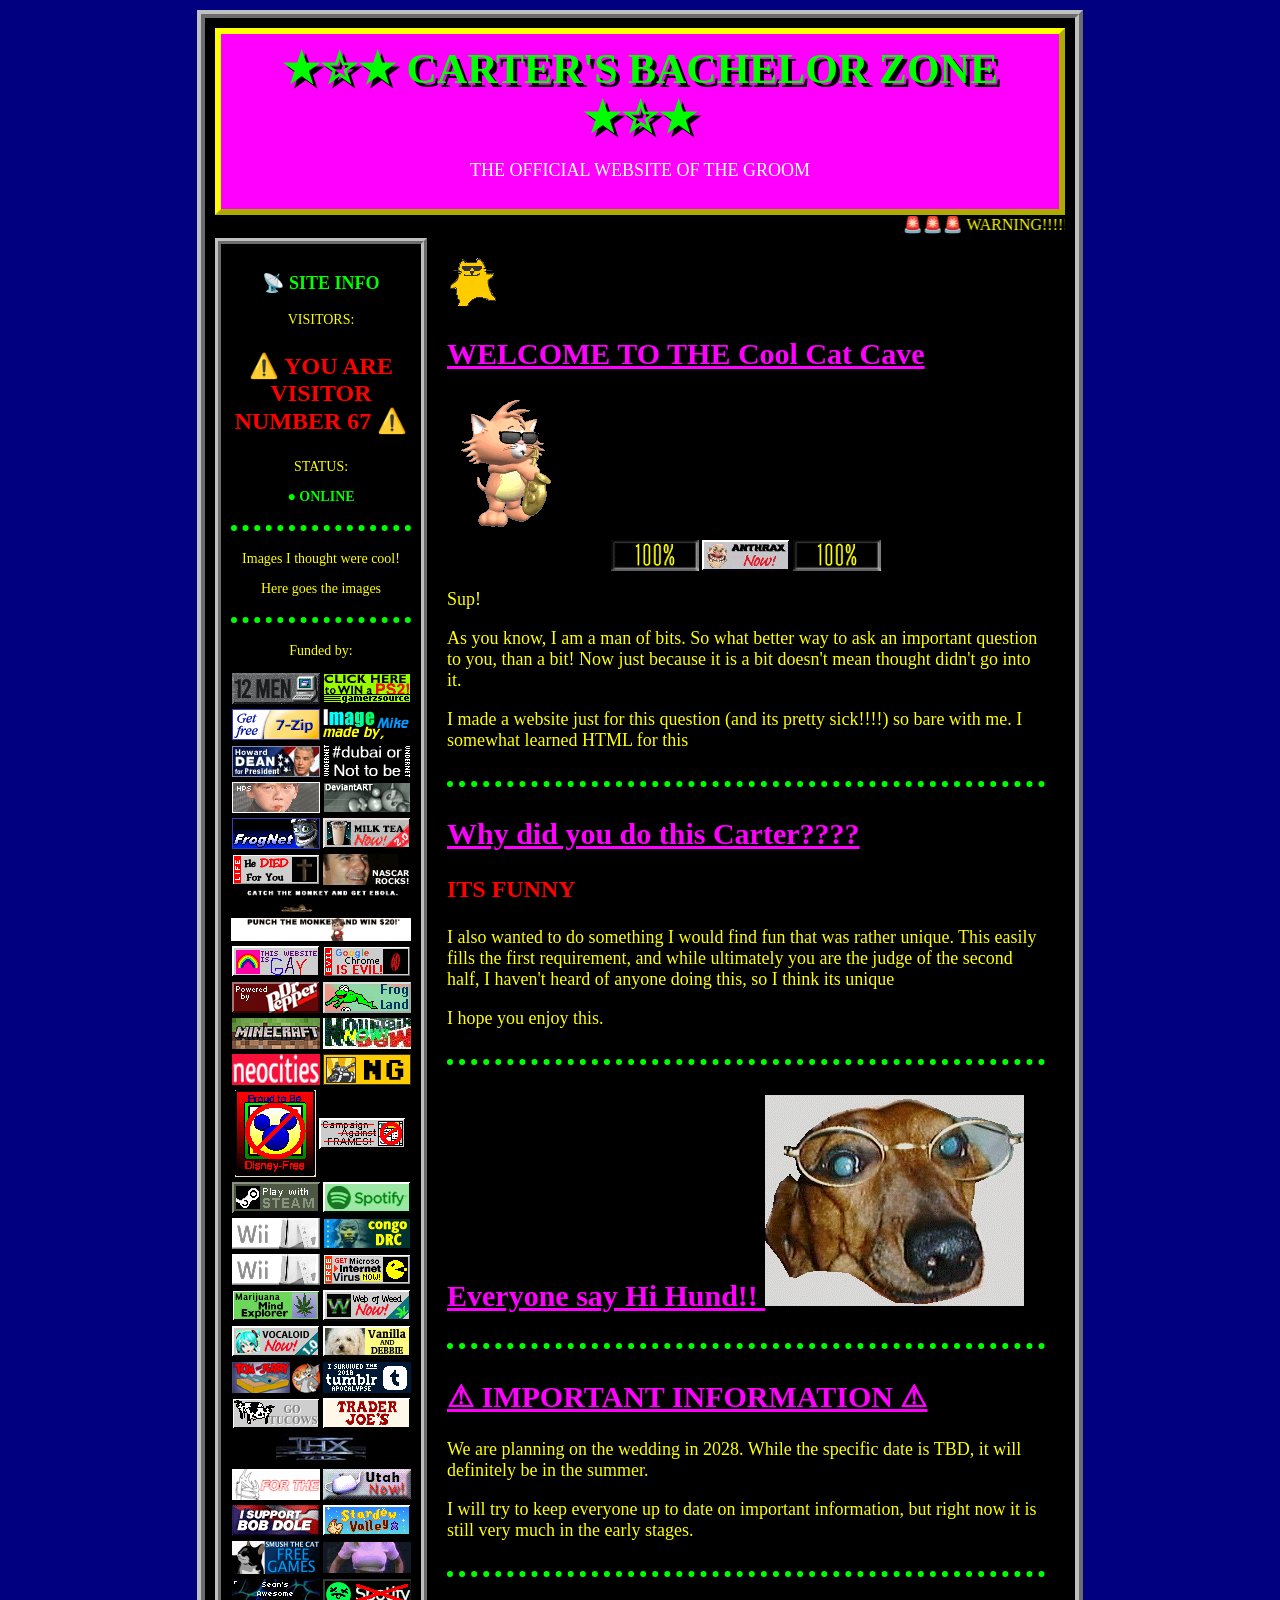
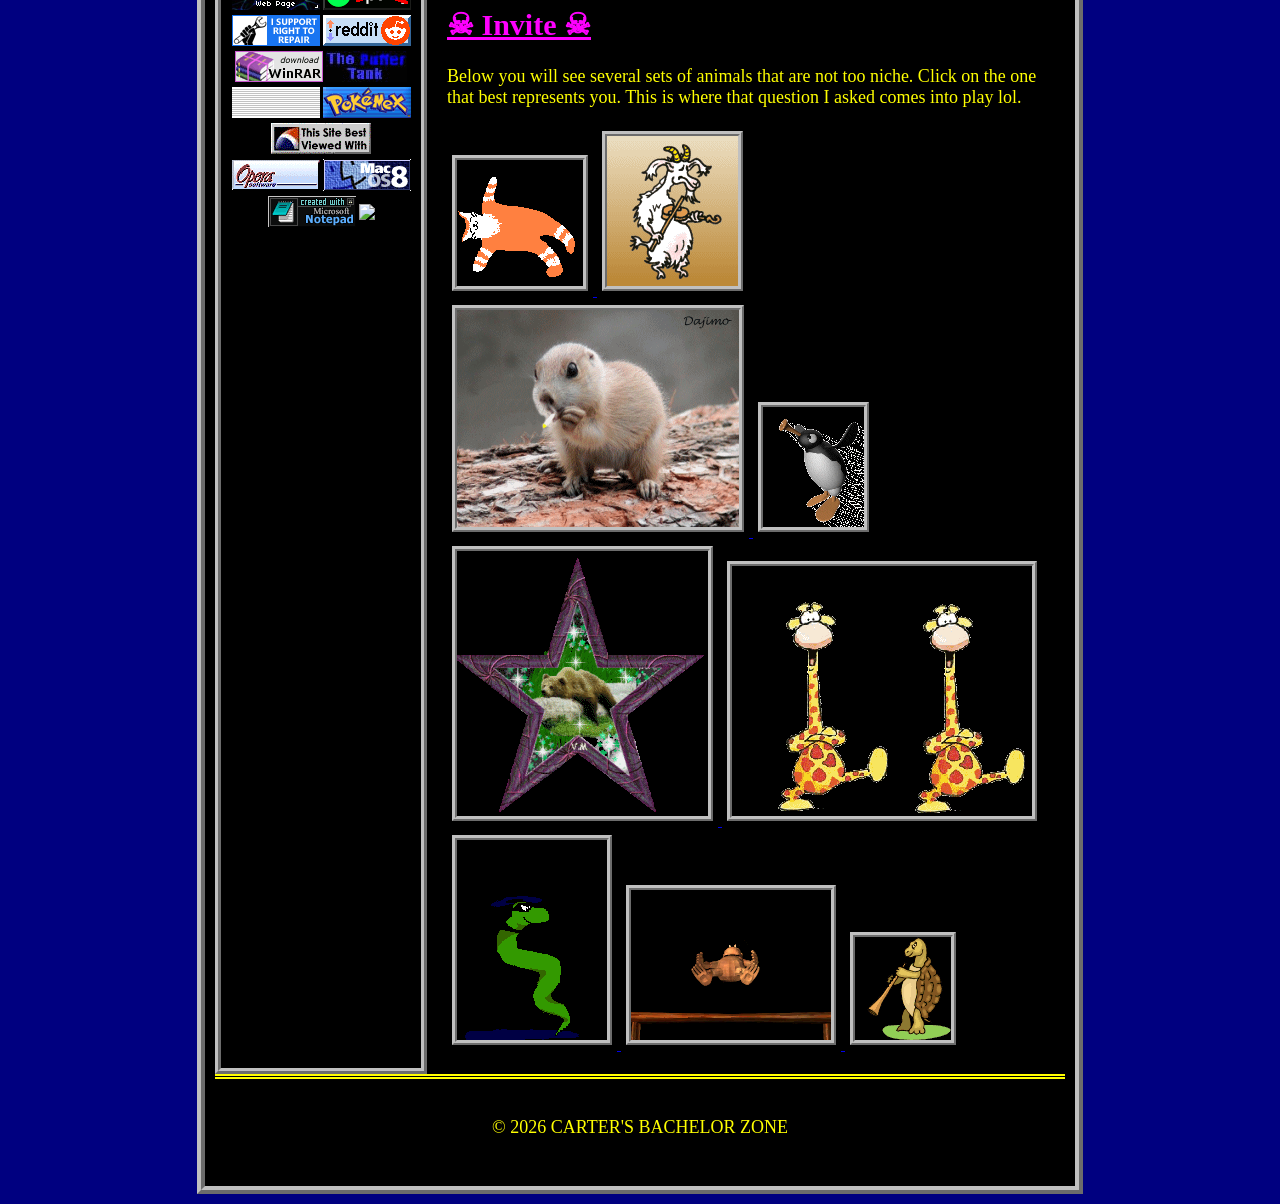
==== commit f207d532: "Update index.html" ====
--- a/index.html
+++ b/index.html
@@ -229,13 +229,6 @@
 
     
 
-                <h2>Inspiration</h2>
-
-                <p>
-                
-                </p>
-
-                <button>CLICK HERE TO RSVP</button>
 
 
         </main>
@@ -247,9 +240,7 @@
 
         <p>© 2026 CARTER'S BACHELOR ZONE</p>
 
-        <p>BEST VIEWED AT 800 × 600</p>
-
-        <p>🚧 WEBSITE UNDER CONSTRUCTION 🚧</p>
+
 
     </footer>
 
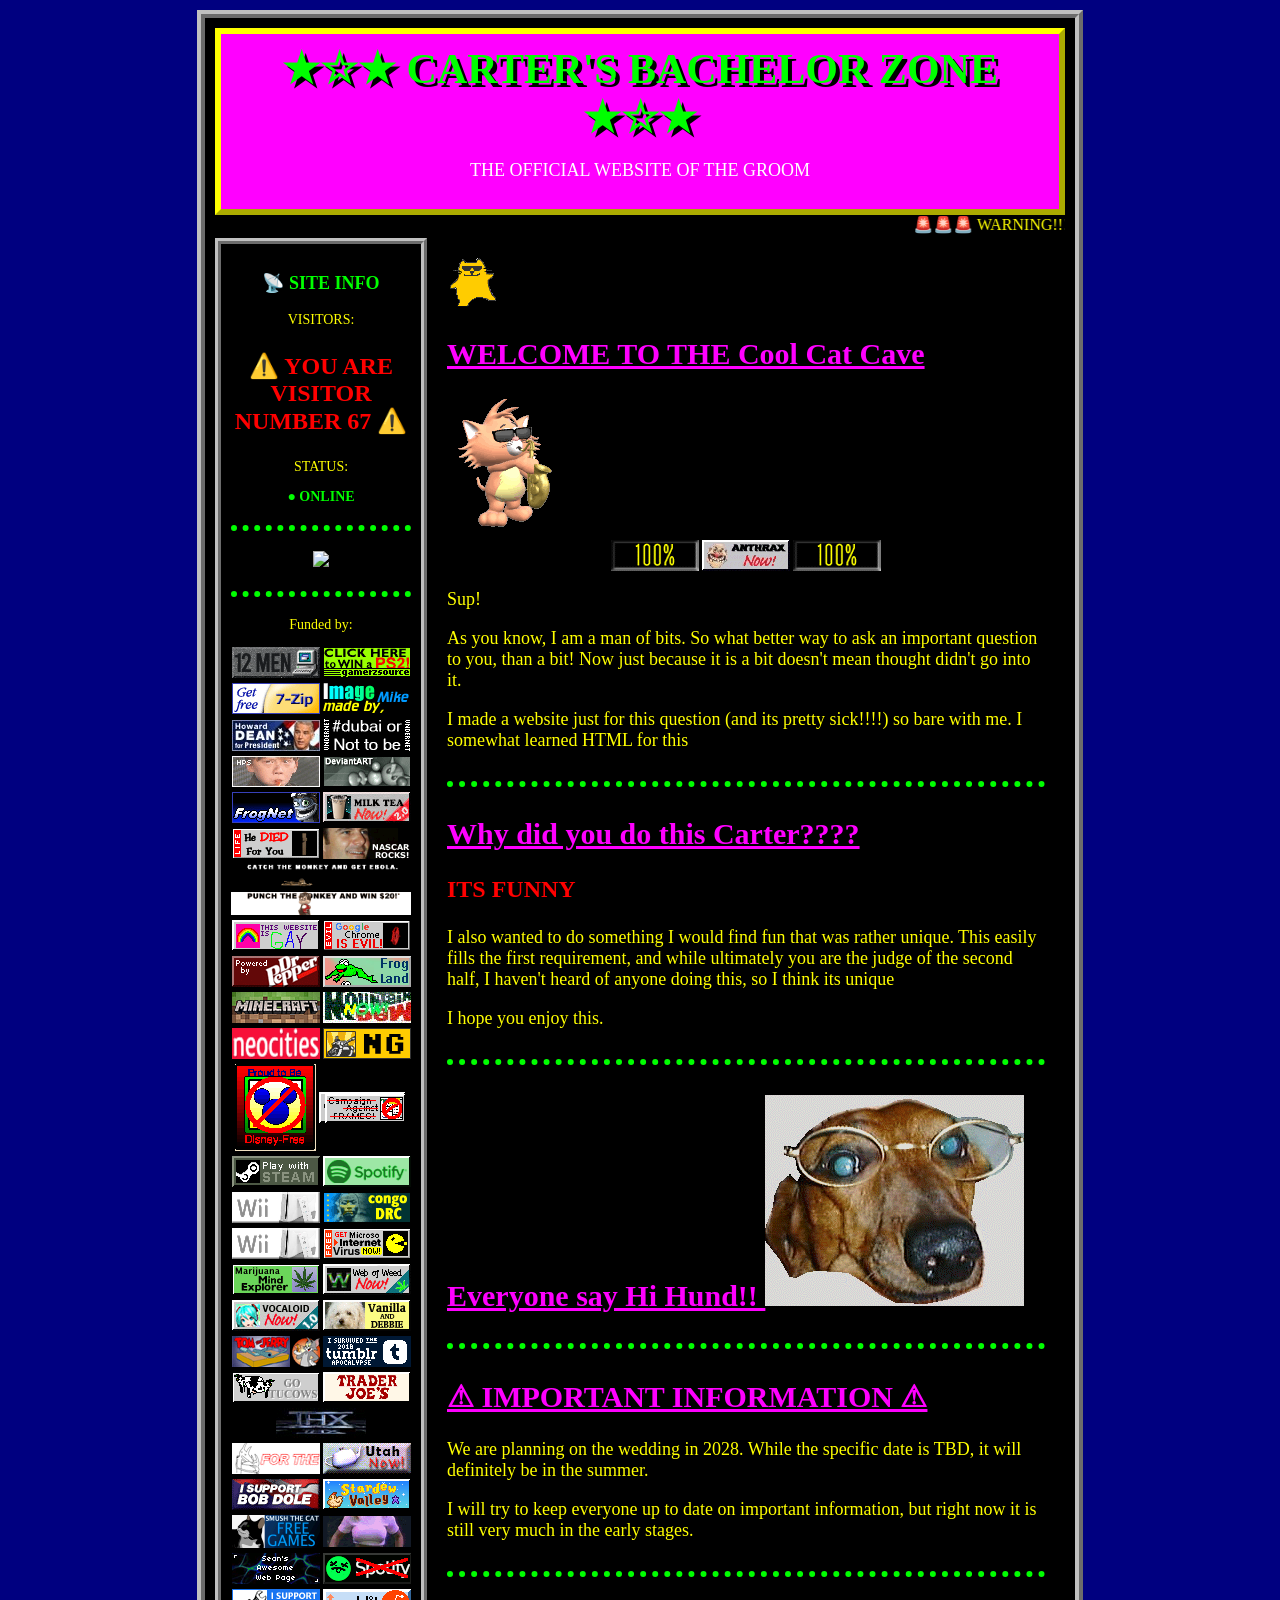
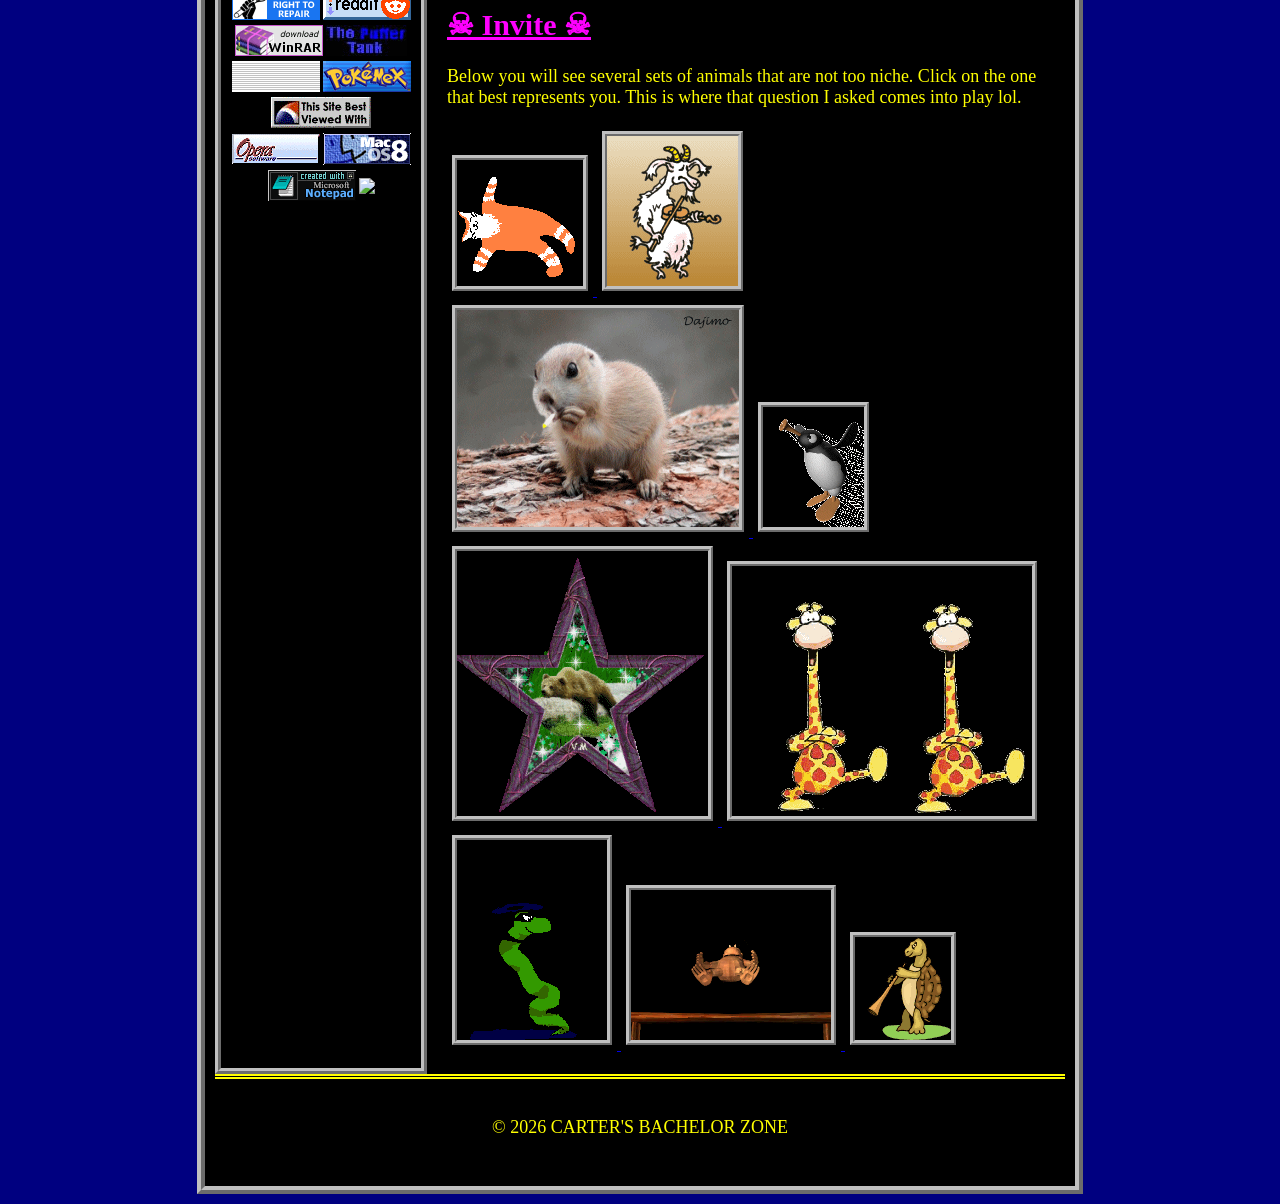
==== commit f5ccbded: "Update index.html" ====
--- a/index.html
+++ b/index.html
@@ -34,8 +34,7 @@
 
             <hr>
 
-            <p>Images I thought were cool!</p>
-            <p>Here goes the images</p>
+         <img src="image/wedding.gif" class="web-gif">
 
             <hr>
 
